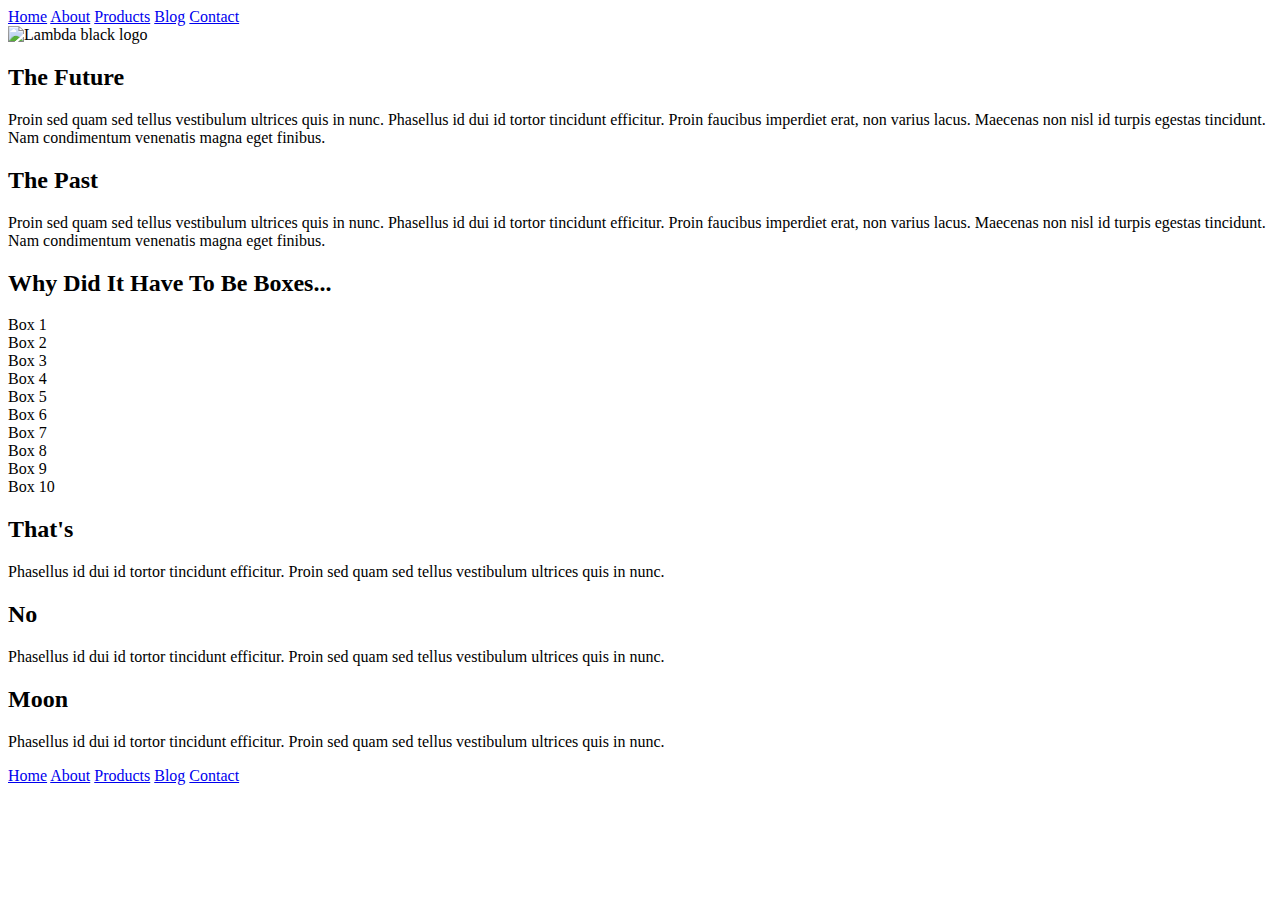
==== index.html @ 46ca6910 "added nav and logo" ====
﻿<!doctype html>

<html lang="en">
<head>
  <meta charset="utf-8">

  <title>Sprint Challenge - Home</title>

  <link href="https://fonts.googleapis.com/css?family=Roboto|Rubik" rel="stylesheet">
  <link rel="stylesheet" href="css/index.css">

</head>

<body>
    <div class="container">
        <header>

            <nav>
                <a href="index.html">Home</a>
                <a href="about.html">About</a>
                <a href="#">Products</a>
                <a href="#">Blog</a>
                <a href="#">Contact</a>
            </nav>
            <img class=" Lambda" src="C:\Users\jchar\OneDrive\Sprint-Challenge--User-Interface\img\lambda-black.png" width= "800" height="300" alt="Lambda black logo">
        </header>

        <section class="top-content">
            <div class="text-container">
                <h2>The Future</h2>
                <p>Proin sed quam sed tellus vestibulum ultrices quis in nunc. Phasellus id dui id tortor tincidunt efficitur. Proin faucibus imperdiet erat, non varius lacus. Maecenas non nisl id turpis egestas tincidunt. Nam condimentum venenatis magna eget finibus.</p>
            </div>
            <div class="text-container">
                <h2>The Past</h2>
                <p>Proin sed quam sed tellus vestibulum ultrices quis in nunc. Phasellus id dui id tortor tincidunt efficitur. Proin faucibus imperdiet erat, non varius lacus. Maecenas non nisl id turpis egestas tincidunt. Nam condimentum venenatis magna eget finibus.</p>
            </div>
        </section>
        
        <section class="middle-content">
        
            <h2>Why Did It Have To Be Boxes...</h2>
            
            <div class="boxes">
                <div class="box">Box 1</div>
                <div class="box">Box 2</div>
                <div class="box">Box 3</div>
                <div class="box">Box 4</div>
                <div class="box">Box 5</div>
                <div class="box">Box 6</div>
                <div class="box">Box 7</div>
                <div class="box">Box 8</div>
                <div class="box">Box 9</div>
                <div class="box">Box 10</div>
            </div>
        
        </section>

        <section class="bottom-content">

            <div class="text-container">
                <h2>That's</h2>
                <p>Phasellus id dui id tortor tincidunt efficitur. Proin sed quam sed tellus vestibulum ultrices quis in nunc.</p>
            </div>
            <div class="text-container">
                <h2>No</h2>
                <p>Phasellus id dui id tortor tincidunt efficitur. Proin sed quam sed tellus vestibulum ultrices quis in nunc.</p>
            </div>
            <div class="text-container">
                <h2>Moon</h2>
                <p>Phasellus id dui id tortor tincidunt efficitur. Proin sed quam sed tellus vestibulum ultrices quis in nunc.</p>
            </div>

        </section>
        
        <footer>
            <nav>
                <a href="#">Home</a>
                <a href="#">About</a>
                <a href="#">Products</a>
                <a href="#">Blog</a>
                <a href="#">Contact</a>
            </nav>
        </footer>
    </div><!-- container -->        
</body>
</html>
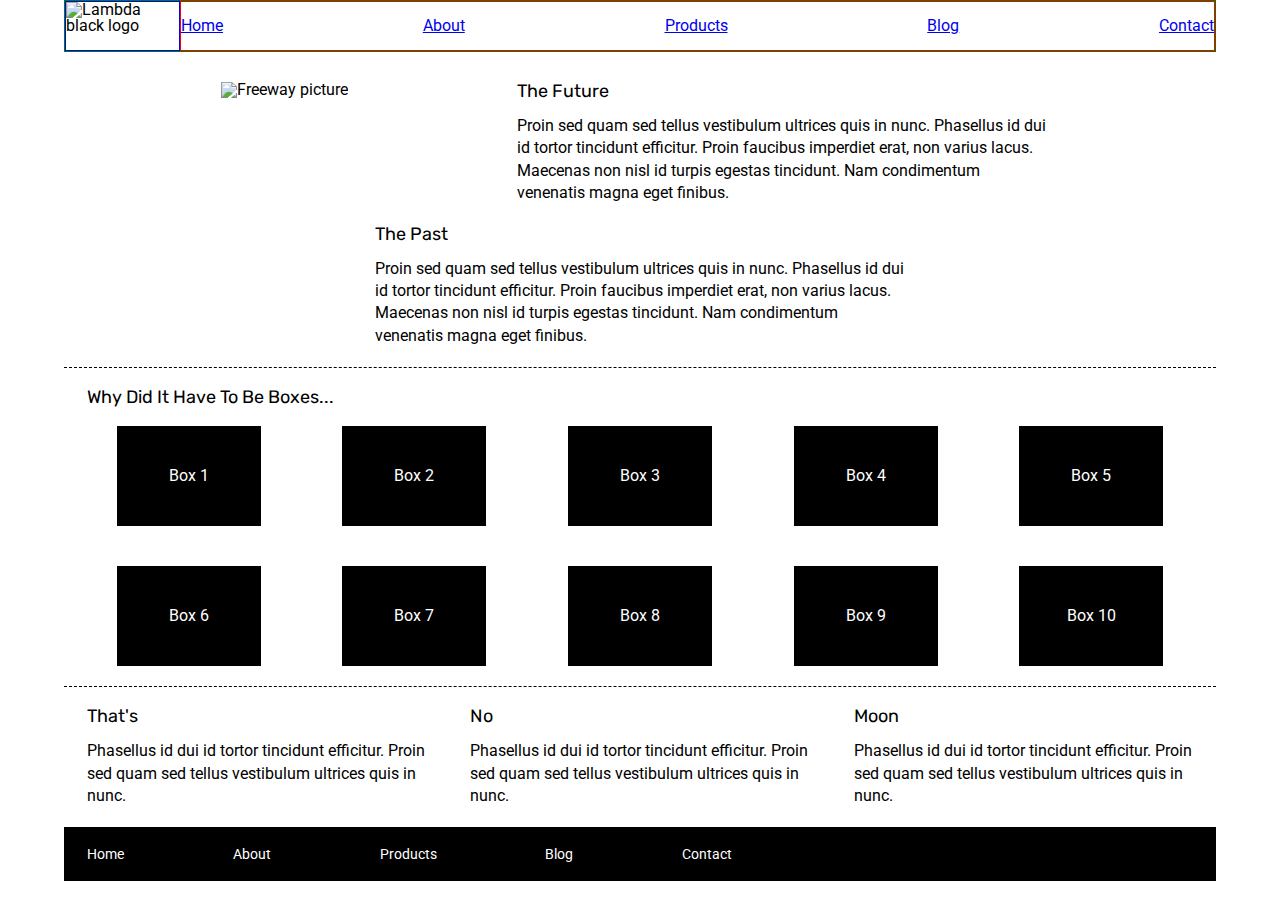
==== commit b1ee2f57: "configured header" ====
--- a/index.html
+++ b/index.html
@@ -14,6 +14,7 @@
 <body>
     <div class="container">
         <header>
+            <img class="Lambda" src="C:\Users\jchar\OneDrive\Sprint-Challenge--User-Interface\img\lambda-black.png" width="100" height="50" alt="Lambda black logo">
 
             <nav>
                 <a href="index.html">Home</a>
@@ -22,10 +23,12 @@
                 <a href="#">Blog</a>
                 <a href="#">Contact</a>
             </nav>
-            <img class=" Lambda" src="C:\Users\jchar\OneDrive\Sprint-Challenge--User-Interface\img\lambda-black.png" width= "800" height="300" alt="Lambda black logo">
+
+          
         </header>
 
         <section class="top-content">
+            <img src="C:\Users\jchar\OneDrive\Sprint-Challenge--User-Interface\img\jumbo.jpg" width:"100" height:"100" alt="Freeway picture" />
             <div class="text-container">
                 <h2>The Future</h2>
                 <p>Proin sed quam sed tellus vestibulum ultrices quis in nunc. Phasellus id dui id tortor tincidunt efficitur. Proin faucibus imperdiet erat, non varius lacus. Maecenas non nisl id turpis egestas tincidunt. Nam condimentum venenatis magna eget finibus.</p>
--- a/css/index.css
+++ b/css/index.css
@@ -0,0 +1,170 @@
+/* http://meyerweb.com/eric/tools/css/reset/ 
+   v2.0 | 20110126
+   License: none (public domain)
+*/
+
+html, body, div, span, applet, object, iframe,
+h1, h2, h3, h4, h5, h6, p, blockquote, pre,
+a, abbr, acronym, address, big, cite, code,
+del, dfn, em, img, ins, kbd, q, s, samp,
+small, strike, strong, sub, sup, tt, var,
+b, u, i, center,
+dl, dt, dd, ol, ul, li,
+fieldset, form, label, legend,
+table, caption, tbody, tfoot, thead, tr, th, td,
+article, aside, canvas, details, embed, 
+figure, figcaption, footer, header, hgroup, 
+menu, nav, output, ruby, section, summary,
+time, mark, audio, video {
+	margin: 0;
+	padding: 0;
+	border: 0;
+	font-size: 100%;
+	font: inherit;
+	vertical-align: baseline;
+}
+/* HTML5 display-role reset for older browsers */
+article, aside, details, figcaption, figure, 
+footer, header, hgroup, menu, nav, section {
+	display: block;
+}
+body {
+	line-height: 1;
+}
+ol, ul {
+	list-style: none;
+}
+blockquote, q {
+	quotes: none;
+}
+blockquote:before, blockquote:after,
+q:before, q:after {
+	content: '';
+	content: none;
+}
+table {
+	border-collapse: collapse;
+	border-spacing: 0;
+}
+
+* {
+    box-sizing: border-box;
+}
+
+html, body {
+    height: 100%;
+    font-family: 'Roboto', sans-serif;
+}
+
+h1, h2, h3, h4, h5 {
+    font-size: 18px;
+    margin-bottom: 15px;
+    font-family: 'Rubik', sans-serif;
+}
+
+p {
+    line-height: 1.4;
+}
+
+.container {
+    width: 90%;
+    margin: 0 auto;
+}
+header {
+    display: flex;
+    
+    justify-content: space-between;
+    border: 1px solid green;
+    margin-bottom: 30px;
+    
+}
+
+    header nav {
+        display: flex;
+        flex-wrap: wrap;
+        justify-content: space-between;
+        border: 1px solid red;
+        width: 90%;
+        align-content: center;
+    }
+header .Lambda {
+    display: flex;
+    justify-content: left;
+    border: 1px solid blue;
+    width: 10%;
+    padding-right: 20px;
+}
+
+.top-content {
+    display: flex;
+    flex-wrap: wrap;
+    justify-content: space-evenly;
+    margin-bottom: 20px;
+    border-bottom: 1px dashed black;
+}
+
+.top-content .text-container {
+    width: 48%;
+    padding: 0 1%;
+    padding-bottom: 20px;  
+}
+
+.middle-content {
+    margin-bottom: 20px;
+    border-bottom: 1px dashed black;
+}
+
+.middle-content h2 {
+    padding: 0 2%;
+    margin-bottom: 0;
+}
+
+.middle-content .boxes {
+    display: flex;
+    flex-wrap: wrap;
+    justify-content: space-evenly;
+}
+
+.middle-content .boxes .box {
+    width: 12.5%;
+    height: 100px;
+    background: black;
+    margin: 20px 2.5%;
+    color: white;
+    display: flex;
+    align-items: center;
+    justify-content: center;
+}
+
+.bottom-content {
+    display: flex;
+    margin: 0 2% 20px;
+    justify-content: space-around;
+}
+
+.bottom-content .text-container {
+    padding-right: 4%;
+}
+
+.bottom-content .text-container:last-child {
+    padding-right: 0;
+}
+
+footer {
+    width: 100%;
+    background: black;
+}
+
+footer nav {
+    width: 60%;
+    display: flex;
+    justify-content: space-between;
+    align-items: center;
+    padding: 20px 2%;
+    font-size: 14px;
+}
+
+footer nav a {
+    color: white;
+    text-decoration: none;
+}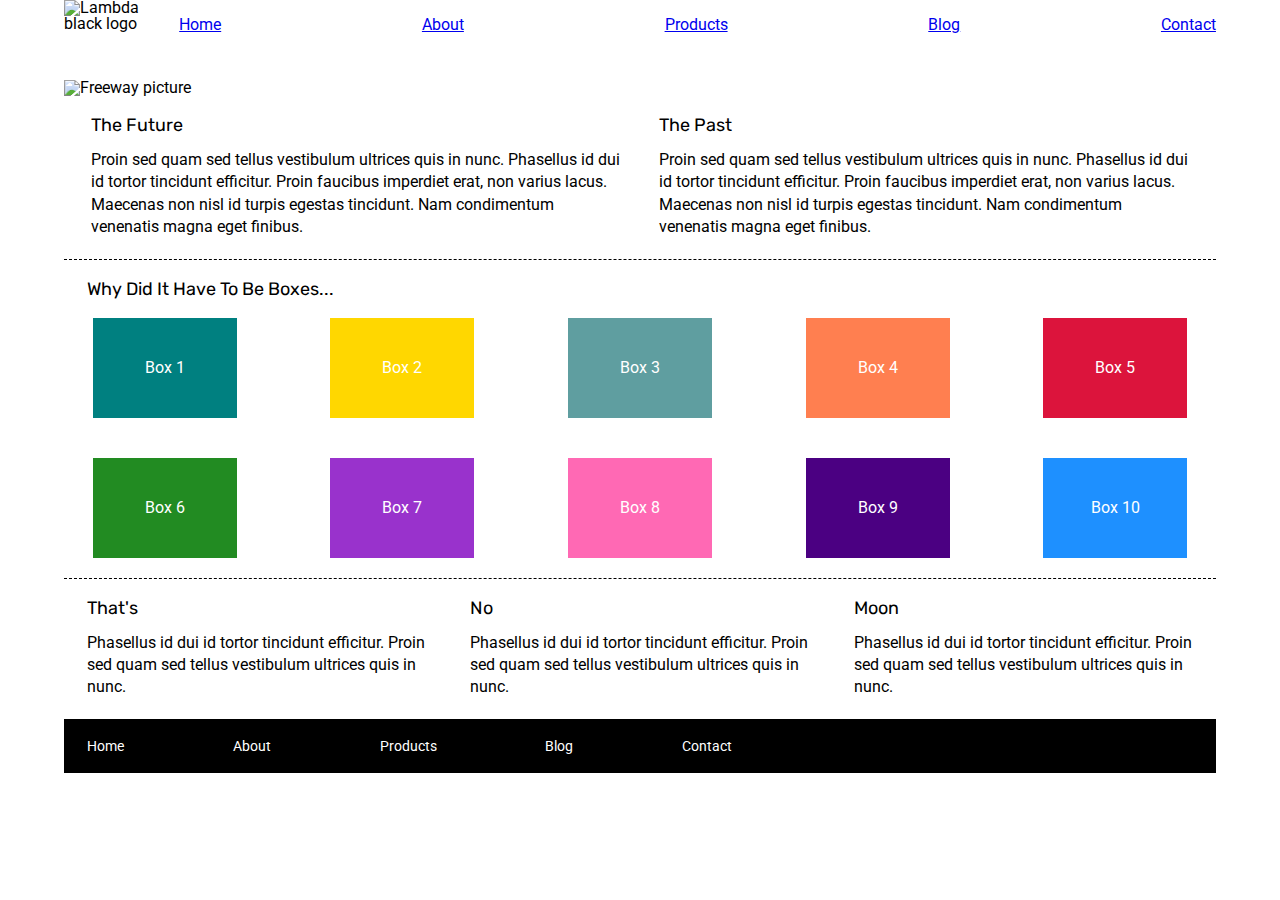
==== commit 3d4cc339: "configured box colors" ====
--- a/index.html
+++ b/index.html
@@ -44,16 +44,16 @@
             <h2>Why Did It Have To Be Boxes...</h2>
             
             <div class="boxes">
-                <div class="box">Box 1</div>
-                <div class="box">Box 2</div>
-                <div class="box">Box 3</div>
-                <div class="box">Box 4</div>
-                <div class="box">Box 5</div>
-                <div class="box">Box 6</div>
-                <div class="box">Box 7</div>
-                <div class="box">Box 8</div>
-                <div class="box">Box 9</div>
-                <div class="box">Box 10</div>
+                <div class="box_1">Box 1</div>
+                <div class="box2">Box 2</div>
+                <div class="box3">Box 3</div>
+                <div class="box4">Box 4</div>
+                <div class="box5">Box 5</div>
+                <div class="box6">Box 6</div>
+                <div class="box7">Box 7</div>
+                <div class="box8">Box 8</div>
+                <div class="box9">Box 9</div>
+                <div class="box10">Box 10</div>
             </div>
         
         </section>
--- a/css/index.css
+++ b/css/index.css
@@ -74,7 +74,7 @@
     display: flex;
     
     justify-content: space-between;
-    border: 1px solid green;
+    
     margin-bottom: 30px;
     
 }
@@ -83,14 +83,14 @@
         display: flex;
         flex-wrap: wrap;
         justify-content: space-between;
-        border: 1px solid red;
+        
         width: 90%;
         align-content: center;
     }
 header .Lambda {
     display: flex;
     justify-content: left;
-    border: 1px solid blue;
+    
     width: 10%;
     padding-right: 20px;
 }
@@ -99,13 +99,16 @@
     display: flex;
     flex-wrap: wrap;
     justify-content: space-evenly;
-    margin-bottom: 20px;
+    margin:20px 0;
     border-bottom: 1px dashed black;
+}
+.top-content img {
+    width: 100%
 }
 
 .top-content .text-container {
     width: 48%;
-    padding: 0 1%;
+    padding: 20px 1%;
     padding-bottom: 20px;  
 }
 
@@ -117,24 +120,128 @@
 .middle-content h2 {
     padding: 0 2%;
     margin-bottom: 0;
-}
-
-.middle-content .boxes {
-    display: flex;
-    flex-wrap: wrap;
-    justify-content: space-evenly;
-}
-
-.middle-content .boxes .box {
-    width: 12.5%;
+    
+}
+
+    .middle-content .boxes {
+        display: flex;
+        flex-wrap: wrap;
+        justify-content: space-between;
+        
+        align-items: center;
+        
+        width: 100%;
+    }
+
+   
+.middle-content .boxes .box_1 {
+   width: 12.5%;
     height: 100px;
-    background: black;
+    background-color: teal;
     margin: 20px 2.5%;
     color: white;
     display: flex;
     align-items: center;
     justify-content: center;
-}
+
+}
+        .middle-content .boxes .box2 {
+            width: 12.5%;
+            height: 100px;
+            background-color: gold;
+            margin: 20px 2.5%;
+            color: white;
+            display: flex;
+            align-items: center;
+            justify-content: center;
+        }
+        .middle-content .boxes .box3 {
+            width: 12.5%;
+            height: 100px;
+            background-color: cadetblue;
+            margin: 20px 2.5%;
+            color: white;
+            display: flex;
+            align-items: center;
+            justify-content: center;
+        }
+        .middle-content .boxes .box4 {
+            width: 12.5%;
+            height: 100px;
+            background-color: coral;
+            margin: 20px 2.5%;
+            color: white;
+            display: flex;
+            align-items: center;
+            justify-content: center;
+        }
+
+        .middle-content .boxes .box5 {
+            width: 12.5%;
+            height: 100px;
+            background-color: crimson;
+            margin: 20px 2.5%;
+            color: white;
+            display: flex;
+            align-items: center;
+            justify-content: center;
+        }
+
+        .middle-content .boxes .box6 {
+            width: 12.5%;
+            height: 100px;
+            background-color: forestgreen;
+            margin: 20px 2.5%;
+            color: white;
+            display: flex;
+            align-items: center;
+            justify-content: center;
+        }
+
+        .middle-content .boxes .box7 {
+            width: 12.5%;
+            height: 100px;
+            background-color: darkorchid;
+            margin: 20px 2.5%;
+            color: white;
+            display: flex;
+            align-items: center;
+            justify-content: center;
+        }
+
+        .middle-content .boxes .box8 {
+            width: 12.5%;
+            height: 100px;
+            background-color: hotpink;
+            margin: 20px 2.5%;
+            color: white;
+            display: flex;
+            align-items: center;
+            justify-content: center;
+        }
+
+        .middle-content .boxes .box9 {
+            width: 12.5%;
+            height: 100px;
+            background-color: indigo;
+            margin: 20px 2.5%;
+            color: white;
+            display: flex;
+            align-items: center;
+            justify-content: center;
+        }
+
+        .middle-content .boxes .box10 {
+            width: 12.5%;
+            height: 100px;
+            background-color: dodgerblue;
+            margin: 20px 2.5%;
+            color: white;
+            display: flex;
+            align-items: center;
+            justify-content: center;
+        }
+
 
 .bottom-content {
     display: flex;
